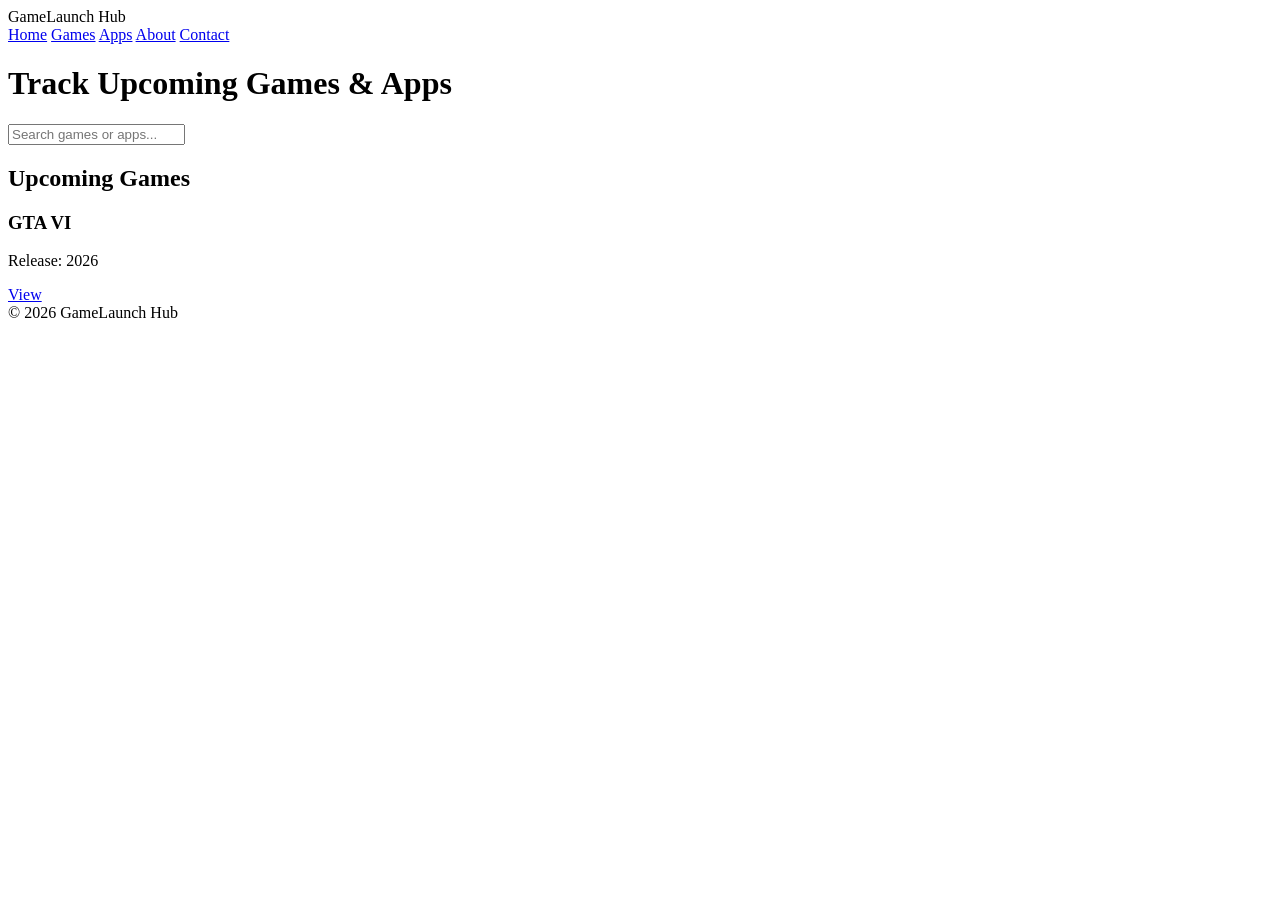
==== index.html @ a1d77f39 "Create index.html" ====
<!DOCTYPE html>
<html>
<head>
  <title>GameLaunch Hub</title>
  <link rel="stylesheet" href="style.css">
</head>
<body>

<header>
  <div class="logo">GameLaunch Hub</div>
  <nav>
    <a href="index.html">Home</a>
    <a href="games.html">Games</a>
    <a href="apps.html">Apps</a>
    <a href="about.html">About</a>
    <a href="contact.html">Contact</a>
  </nav>
</header>

<div class="hero">
  <h1>Track Upcoming Games & Apps</h1>
  <input id="search" class="search-box" placeholder="Search games or apps...">
</div>

<div class="section">
  <h2>Upcoming Games</h2>
  <div class="grid">

    <div class="card">
      <h3>GTA VI</h3>
      <p>Release: 2026</p>
      <a class="btn" href="game-detail.html">View</a>
    </div>

  </div>
</div>

<footer>
  © 2026 GameLaunch Hub
</footer>

</body>
</html>
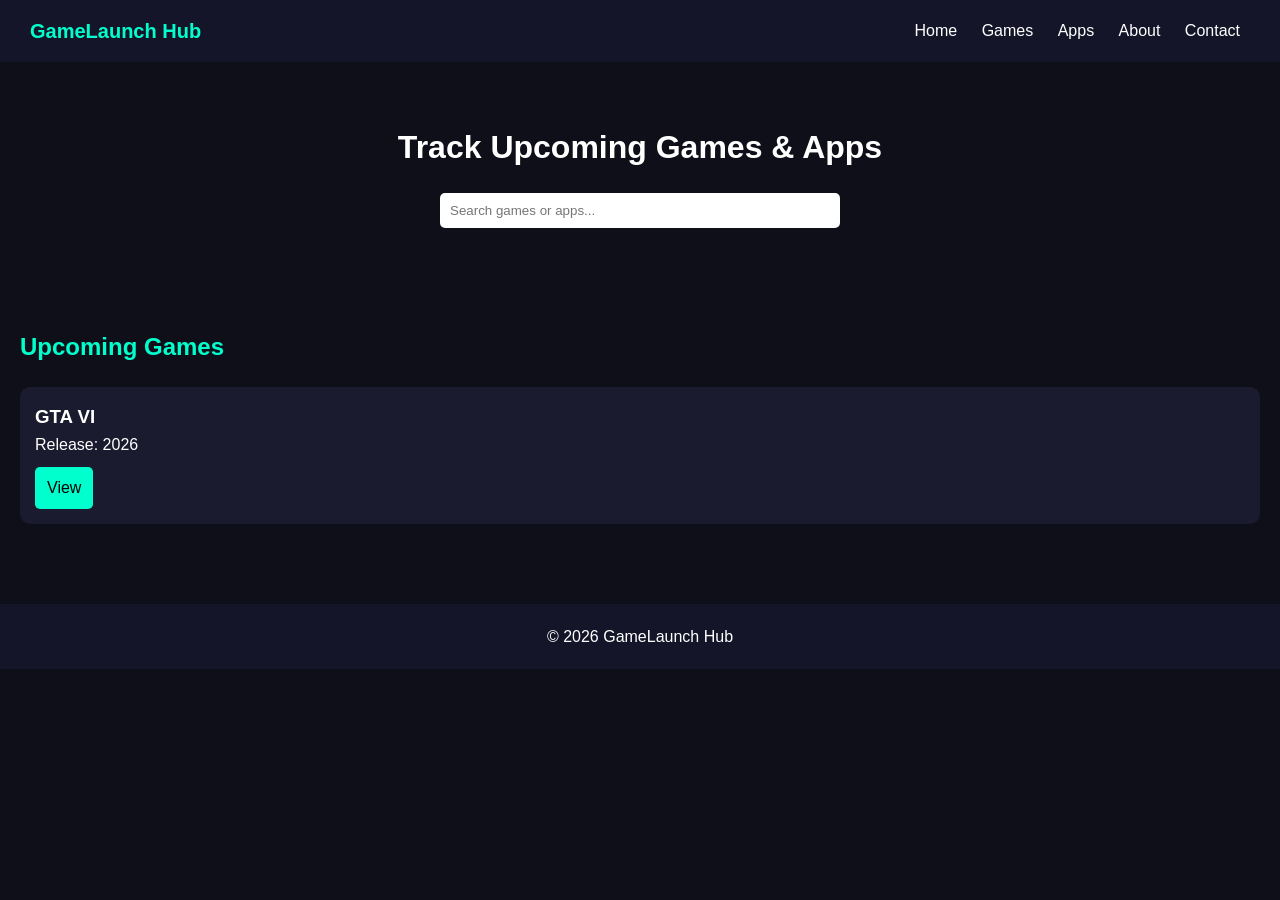
==== commit e3dceacd: "Update index.html" ====
--- a/index.html
+++ b/index.html
@@ -38,6 +38,6 @@
 <footer>
   © 2026 GameLaunch Hub
 </footer>
-
+<script src="script.js"></script>
 </body>
 </html>
--- a/style.css
+++ b/style.css
@@ -0,0 +1,103 @@
+* {
+  margin: 0;
+  padding: 0;
+  box-sizing: border-box;
+  font-family: Arial, sans-serif;
+}
+
+body {
+  background: #0f0f1a;
+  color: #fff;
+  line-height: 1.6;
+}
+
+a {
+  color: white;
+  text-decoration: none;
+}
+
+header {
+  display: flex;
+  justify-content: space-between;
+  align-items: center;
+  padding: 15px 30px;
+  background: #15152a;
+  position: sticky;
+  top: 0;
+}
+
+.logo {
+  font-size: 20px;
+  font-weight: bold;
+  color: #00ffcc;
+}
+
+nav a {
+  margin: 0 10px;
+}
+
+.hero {
+  text-align: center;
+  padding: 60px 20px;
+}
+
+.hero h1 {
+  font-size: 32px;
+}
+
+.search-box {
+  margin-top: 20px;
+  padding: 10px;
+  width: 80%;
+  max-width: 400px;
+  border: none;
+  border-radius: 5px;
+}
+
+.section {
+  padding: 40px 20px;
+}
+
+.section h2 {
+  margin-bottom: 20px;
+  color: #00ffcc;
+}
+
+.grid {
+  display: grid;
+  grid-template-columns: repeat(auto-fit, minmax(220px, 1fr));
+  gap: 20px;
+}
+
+.card {
+  background: #1b1b2f;
+  padding: 15px;
+  border-radius: 10px;
+  transition: 0.3s;
+}
+
+.card:hover {
+  transform: translateY(-5px);
+}
+
+.btn {
+  display: inline-block;
+  margin-top: 10px;
+  padding: 8px 12px;
+  background: #00ffcc;
+  color: black;
+  border-radius: 5px;
+}
+
+footer {
+  text-align: center;
+  padding: 20px;
+  background: #15152a;
+  margin-top: 40px;
+}
+
+@media (max-width: 600px) {
+  header {
+    flex-direction: column;
+  }
+}
